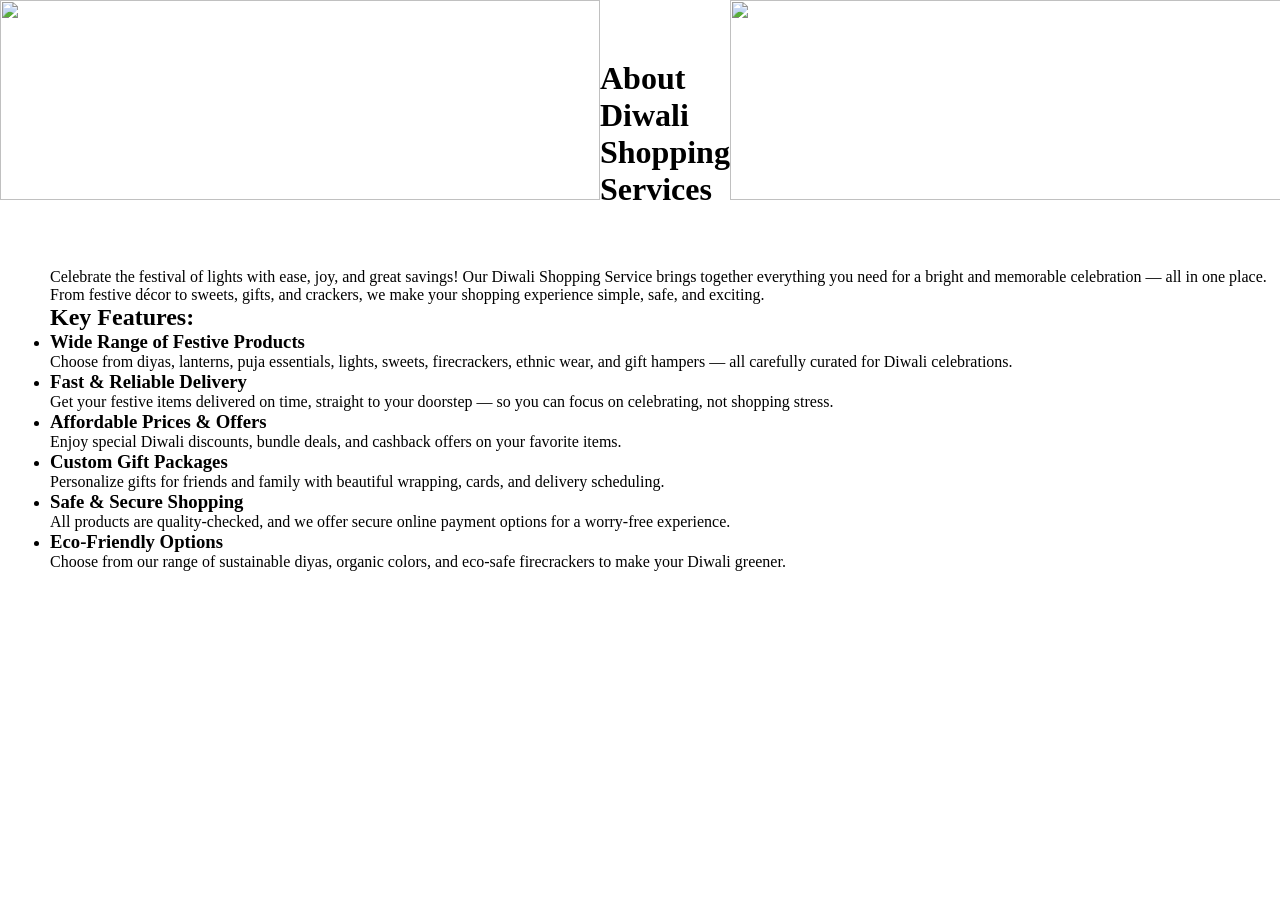
==== About.html @ fe2d696c "Add files via upload" ====
<!DOCTYPE html>
<html lang="en">
<head>
    <meta charset="UTF-8">
    <meta name="viewport" content="width=device-width, initial-scale=1.0">
    <link rel="stylesheet" href="aboutStyle.css">
    <title>Service</title>
</head>
<body>
    <div class="header">
        <img src="https://www.untumble.com/uploads/customerimages/evite-template/15-1-636754130735011642.jpg" alt="">
        <h1>About Diwali Shopping Services</h1>
        <img src="https://www.untumble.com/uploads/customerimages/evite-template/15-1-636754130735011642.jpg" alt="">
    </div>
    <section class="body">
        <p>Celebrate the festival of lights with ease, joy, and great savings! Our Diwali Shopping Service brings together everything you need for a bright and memorable celebration — all in one place. From festive décor to sweets, gifts, and crackers, we make your shopping experience simple, safe, and exciting.</p>
        <h2>Key Features: </h2>
        <ul>
            <li>
                <h3>Wide Range of Festive Products</h3>
                <p>Choose from diyas, lanterns, puja essentials, lights, sweets, firecrackers, ethnic wear, and gift hampers — all carefully curated for Diwali celebrations.</p>
            </li>
            <li>
                <h3>Fast & Reliable Delivery</h3>
                <p>Get your festive items delivered on time, straight to your doorstep — so you can focus on celebrating, not shopping stress.</p>
            </li>
            <li>
                <h3>Affordable Prices & Offers</h3>
                <p>Enjoy special Diwali discounts, bundle deals, and cashback offers on your favorite items.</p>
            </li>
            <li>
                <h3>Custom Gift Packages</h3>
                <p>Personalize gifts for friends and family with beautiful wrapping, cards, and delivery scheduling.</p>
            </li>
            <li>
                <h3>Safe & Secure Shopping</h3>
                <p>All products are quality-checked, and we offer secure online payment options for a worry-free experience.</p>
            </li>
            <li>
                <h3>Eco-Friendly Options</h3>
                <p>Choose from our range of sustainable diyas, organic colors, and eco-safe firecrackers to make your Diwali greener.</p>
            </li>
        </ul>
    </section>
</body>
</html>
---- aboutStyle.css ----
*{
    padding: 0;
    margin: 0;
    box-sizing: border-box;
}
.header{
    display: flex;
}
.header img{
    height: 200px;
    width: 600px;
}
.header h1{
    margin-top: 60px;
}
.body{
    padding: 10px;
    margin-top: 50px;
    margin-left: 40px;
}
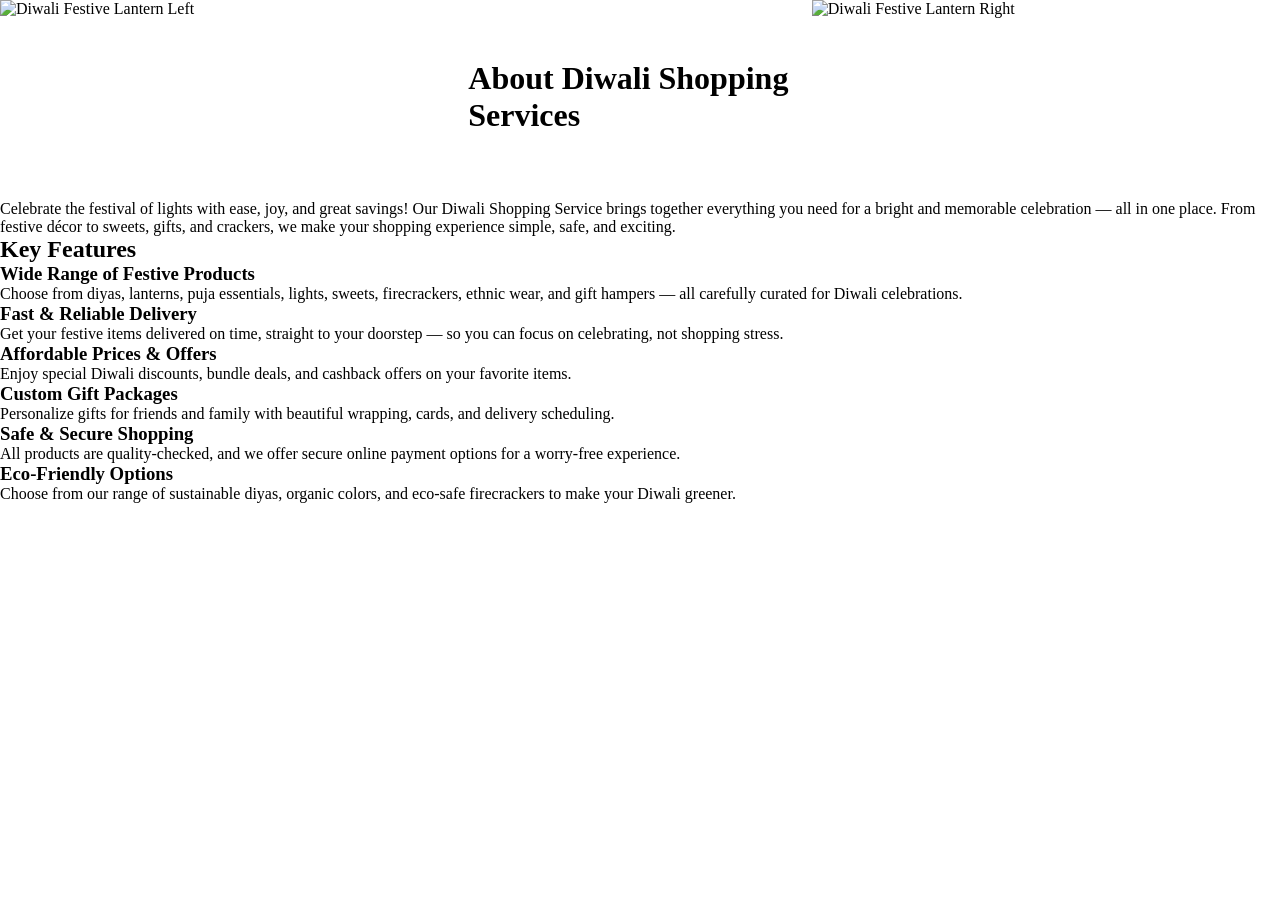
==== commit a1c8b043: "Update About.html" ====
--- a/About.html
+++ b/About.html
@@ -3,44 +3,52 @@
 <head>
     <meta charset="UTF-8">
     <meta name="viewport" content="width=device-width, initial-scale=1.0">
+    <meta name="description" content="Explore Diwali Shopping Services for festive decor, sweets, gifts, and eco-friendly items delivered to your doorstep.">
+    <title>About Diwali Shopping Services</title>
     <link rel="stylesheet" href="aboutStyle.css">
-    <title>Service</title>
 </head>
 <body>
-    <div class="header">
-        <img src="https://www.untumble.com/uploads/customerimages/evite-template/15-1-636754130735011642.jpg" alt="">
+
+    <header class="header">
+        <img src="https://www.untumble.com/uploads/customerimages/evite-template/15-1-636754130735011642.jpg" alt="Diwali Festive Lantern Left">
         <h1>About Diwali Shopping Services</h1>
-        <img src="https://www.untumble.com/uploads/customerimages/evite-template/15-1-636754130735011642.jpg" alt="">
-    </div>
-    <section class="body">
-        <p>Celebrate the festival of lights with ease, joy, and great savings! Our Diwali Shopping Service brings together everything you need for a bright and memorable celebration — all in one place. From festive décor to sweets, gifts, and crackers, we make your shopping experience simple, safe, and exciting.</p>
-        <h2>Key Features: </h2>
-        <ul>
-            <li>
+        <img src="https://www.untumble.com/uploads/customerimages/evite-template/15-1-636754130735011642.jpg" alt="Diwali Festive Lantern Right">
+    </header>
+
+    <main class="main-content">
+        <p class="intro-text">
+            Celebrate the festival of lights with ease, joy, and great savings! Our Diwali Shopping Service brings together everything you need for a bright and memorable celebration — all in one place. From festive décor to sweets, gifts, and crackers, we make your shopping experience simple, safe, and exciting.
+        </p>
+
+        <h2>Key Features</h2>
+        
+        <ul class="features-list">
+            <li class="feature-card">
                 <h3>Wide Range of Festive Products</h3>
                 <p>Choose from diyas, lanterns, puja essentials, lights, sweets, firecrackers, ethnic wear, and gift hampers — all carefully curated for Diwali celebrations.</p>
             </li>
-            <li>
+            <li class="feature-card">
                 <h3>Fast & Reliable Delivery</h3>
                 <p>Get your festive items delivered on time, straight to your doorstep — so you can focus on celebrating, not shopping stress.</p>
             </li>
-            <li>
+            <li class="feature-card">
                 <h3>Affordable Prices & Offers</h3>
                 <p>Enjoy special Diwali discounts, bundle deals, and cashback offers on your favorite items.</p>
             </li>
-            <li>
+            <li class="feature-card">
                 <h3>Custom Gift Packages</h3>
                 <p>Personalize gifts for friends and family with beautiful wrapping, cards, and delivery scheduling.</p>
             </li>
-            <li>
+            <li class="feature-card">
                 <h3>Safe & Secure Shopping</h3>
                 <p>All products are quality-checked, and we offer secure online payment options for a worry-free experience.</p>
             </li>
-            <li>
+            <li class="feature-card">
                 <h3>Eco-Friendly Options</h3>
                 <p>Choose from our range of sustainable diyas, organic colors, and eco-safe firecrackers to make your Diwali greener.</p>
             </li>
         </ul>
-    </section>
+    </main>
+
 </body>
-</html>+</html>
